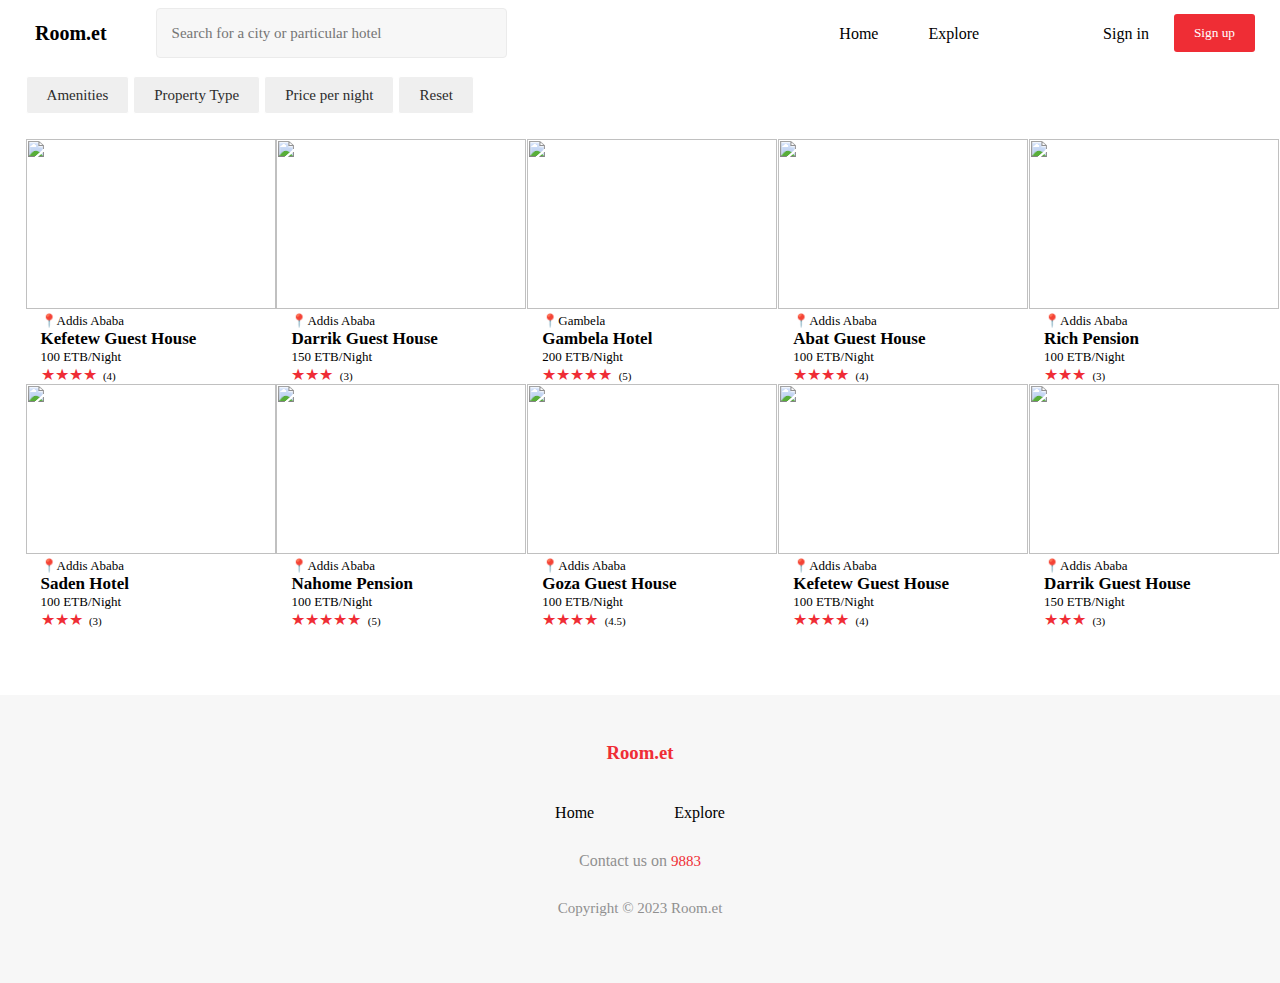
==== explore.html @ 15fc8237 "Latest Commit" ====
<!DOCTYPE html>
<html lang="en">
<head>
    <link rel="icon" href="/img/favicon.png" type="image/png" sizes="16x16">
    <meta charset="UTF-8">
    <meta http-equiv="X-UA-Compatible" content="IE=edge">
    <meta name="viewport" content="width=device-width, initial-scale=1.0">
    <title>Room.et</title>
    <link rel="stylesheet" href="css/main.css">
    <link rel="stylesheet" href="css/style.css">
</head>
<body>
    <header id="navbar">

    </header>

    <main id="explore">
        <div class="buttons">
                <button><a href="">Amenities</a></button>
                <button><a href="">Property Type</a></button>
                <button><a href="">Price per night</a></button>
                <button><a href="">Reset</a></button>
                <!-- <input type="checkbox" name="" id="">
                <label for="">Show Map</label> -->
        </div>
        <div class="grid row-2 col-5" id="explore-rooms">
            <!-- Rooms are printed here -->
  
        </div>
      </main>

    <footer class="flex flex-center flex-row">
        <h3>Room.et</h3>
        <ul class="flex">
            <li>Home</li>
            <li>Explore</li>
        </ul>
        <p>Contact us on <span>9883</span></p> 
        <p>Copyright &copy; 2023 Room.et</p>
    </footer>

    <script src="js/main.js"></script>
    <script>
        const exploreRooms = document.getElementById("explore-rooms");

// print 8 rooms with a button to print more

// print the rooms
rooms.forEach((room) => {
    exploreRooms.innerHTML += `
    <div class="room">
        <div class="room-img">
            <img src="${room.image}" width="250" height="170" class="img-fit">
        </div>
        <div class="room-data">
            <p>📍${room.location}</p>
            <p><b>${room.name}</b></p>
            <p>${room.price} ETB/Night</p>
                <div class="rating">
                    <span>${"★".repeat(room.rating)}</span>
                    <span>(${room.rating})</span>
                    </div>
        </div>
    </div>`

    // append the room to the rooms div
    // roomsDiv.appendChild(roomsDiv);
})

    </script>
    
</body>
</html>
---- css/main.css ----
:root {
    --color-blue: #063970;
    --color-black: #121212;
    --color-white: #FFFFFF;
    --color-red: #dc3545;
    --color-green: #28a745;
    --transition-100: 100ms ease-in-out; 
    --transition-200: 200ms ease-in-out; 
    --transition-300: 300ms ease-in-out; 
    --rotate-360: rotate(360deg);
}
* {
    margin: 0;
    padding: 0;
    box-sizing: border-box;
    font-family: Poppins;
}
a, a:link, a:visited, a:active {
    text-decoration: none;
    color: inherit;
}
/* h1, h2, h3, h4, h5, h6 {
    padding: 10px;
} */
/* Text Align  */
.center {
    text-align: center;
}
.right {
    text-align: right;
}
.left {
    text-align: left;
}
/* Display Flex */
.flex {
    display: flex;
    align-items: center;
}
.flex-start {
    justify-content: start;
}
.flex-center {
    justify-content: center;
}
.flex-end {
    justify-content: end;
}
.flex-space-even {
    justify-content: space-between;
}
.flex-row {
    flex-direction: column;
}
.flex-wrap {
    flex-wrap: wrap;
}
/* Display Grid  */
.grid {
    display: grid;
    word-wrap: break-word;
}
.grid-center {
    justify-content: center;
}
.col-2 {
    grid-template-columns: repeat(2,1fr);
}
.col-3 {
    grid-template-columns: repeat(3,1fr);
}
.col-4 {
    grid-template-columns: repeat(4,1fr);
}
.col-5 {
    grid-template-columns: repeat(5,1fr);
}
.row-2 {
    grid-template-rows: repeat(2, 1fr);
}
.row-3 {
    grid-template-rows: repeat(3, 1fr);
}
.row-4 {
    grid-template-rows: repeat(4, 1fr);
}
.col-span-2 {
    grid-column: span 2;
}
.col-span-3 {
    grid-column: span 3;
}
.col-span-4 {
    grid-column: span 4;
}
.col-span-5 {
    grid-column: span 5;
}
.row-span-2 {
    grid-row: span 2;
}
.row-span-3 {
    grid-row: span 3;
}
.row-span-4 {
    grid-row: span 4;
}
.row-span-5 {
    grid-row: span 5;
}
/* Button Styles */
.btn {
    border: 1px solid;
    /* border-color: inherit; */
    padding: 0.4rem 1.2rem;
    margin: 0.5rem;
    font-weight: 500;
}
.btn-s {
    font-size: 0.8rem;
    padding: 0.3rem 0.9rem;
}
.btn-l {
    font-size: 1.1rem;
    padding: 0.6rem 1.4rem;
}
.btn-block {
   width: 100%;
}
.btn:hover {
    border-color: inherit;
    background-color: inherit;
    color: inherit;
    transition: 300ms ease-in-out;
}
/* Border Style  */
.round {
    border-radius: 20px;
}
.rounder {
    border-radius: 100px;
}
/* Input Styles */
input {
    /* border-color: var(--color-blue);
    color: var(--color-black); */
    padding: 0.35rem 1.8rem;
    margin: 0.5rem;
    border-radius: 20px;
}
/* Select Styles  */
select, option {
    padding: 0.35rem 1rem;
    margin: 0.5rem;
    border-radius: 20px;
    /* width: 100%; */
    border: 1px solid;
    border-color: inherit;
}
select {
    appearance: none;
    -moz-appearance: none;
    -webkit-appearance: none;
}

/* Textarea Styles */
.input-select {
    border-radius: 10px;
}

/* Backgrounds */
.bg-black {
    background-color: var(--color-black);
    color: var(--color-white);
    border-color: var(--color-white);
}
.bg-blue {
    background-color: var(--color-blue);
    color: var(--color-white);
    border-color: var(--color-white);
}
.bg-white {
    background-color: var(--color-white);
    color: var(--color-black);
    border-color: var(--color-white);
}
.bg-red {
    background-color: var(--color-red);
    color: var(--color-white);
    border-color: var(--color-white);
}
.bg-green {
    background-color: var(--color-green);
    color: var(--color-white);
    border-color: var(--color-white);
}
/* Icons */
i {
    margin: 0rem 0.3rem;
}
/* Cards */
.card {
    display: flex;
    flex-direction: column;
    justify-content: center;
    margin: 1rem 1rem;
    border-color: inherit;
    padding: 1rem;
}
.card > .card-icon {
    margin-top: 0.3rem;
}
.card > .card-title {
    margin-top: 1rem;
}
.card > .card-data {
    margin-top: 0.1rem;
}
/* Border */
.border {
    border: 1px solid;
    border-color: inherit;
}

/* Images Styles */
.img-circle {
    border-radius: 50%;
}
.img-small {
    width: 100px;
    height: 100px;
}
.img-min {
    width: 250px;
    height:250px;
}
.img-fit {
    object-fit:cover;
}
/* Underline */
.underline {
    text-decoration: underline;
}
/* Table */
.table {
    margin-top: 2%;
    border-collapse: collapse;
    width: 100%;
}
.table td, .table th {
    border: 1px solid;
    padding: 0.5rem;
}
---- css/style.css ----
:root {
    --color-theme : rgb(239, 45, 53);
    font-family: Lato, sans-serif;
}
/* Header Section */
header  {
    width: 100%;
    transition: 300ms ease-in-out;
}
nav {
    display: flex;
    justify-content: space-between;
    align-items: center;
    padding: 0 25px;
}
nav > :nth-child(1) > h3 {
    font-size: 20px;
    font-weight: 600;
    margin: 0px 0px 0px 10px;;
}
nav > :nth-child(1) > input {
    font-size: 15px;
    font-weight: 500;
    padding-left: 15px;
    padding-right: 30px;
    border-radius: 4px;
    color: rgb(44, 44, 44);
    border: 1px solid rgb(235, 235, 235);
    background-color: rgb(247, 247, 247);
    height: 50px;
    overflow: hidden;
    text-overflow: ellipsis;
    margin-left: 10%;
    width: 400px;
}
nav > :nth-child(2) > ul > li {
    list-style: none;
    margin-top: 1%; 
}
nav > :nth-child(2) > :nth-child(2) {
    margin-left: 74px;
}
nav > :nth-child(2) > ul > li > a {
    margin-left: 50px;
}
nav > :nth-child(2) > ul > li > a:hover {
    text-decoration: underline;
    text-decoration-color: var(--color-theme);
    text-decoration-thickness: 2px;
    text-underline-offset: 2px;
    transition: 300ms ease-in-out;
}
nav > :nth-child(2) button {
    background-color: var(--color-theme);
    color: white;
    border: none;
    border-radius: 3px;
    line-height: 18px;
    padding: 10px 20px 10px 20px;
    margin-left: 25px;
}
/* Main Section */ 
#home {
    background-image: url("../img/10.jpg");
    width: 100%;
    height: 90vh;
    display: grid;
    place-content: center;
}
#home > input {
    border: 0px;
    font-size: 15px;
    font-weight: 400;
    border-radius: 0px;
    height: 60px;
    padding: 0px 30px 0px 40px;
    background: transparent;
    color: rgb(44, 44, 44);
}
/* Explore Des */
#explore-des {
    padding: 10px 0px 66px 0px;
    margin: 0% 0% 0% 2%;
}
#explore-des > :nth-child(1) {
    font-size: 25px;
    line-height: 30px;
    font-weight: 700;
    margin: 20px 0 20px 0;
}
.destination {
    border: 1px solid #a6a6a6;
    border-radius: 5px;
    display: grid;
    place-content: center;
    height: 310px;
    width: 250px;
    background-position: center;
    background-size: cover;
}
.destination > h2 {
    /* overlay text on div and center it*/
    color: white;
    /* blend mode background is black */
    mix-blend-mode:lighten;
}
.overlay {
    background-color: black;
    opacity: 0.4;
    height: 310px;
    width: 250px;
    position: absolute;
}
/* Explore Section */
#explore {
    padding: 10px 0px 66px 0px;
    margin: 0% 0% 0% 2%;
}
#explore-rooms {
    margin-top: 2%;
}
#explore > .buttons > button {
    height: 38px;
    font-size: 15px;
    border-radius: 3px;
    color: rgb(44, 44, 44);
    border: 1px solid white;
    padding: 0px 20px 0px 20px;
}
/* Sign In  */
#sign {
    display: grid;
    grid-template-columns: 43% 57%;
}
.sign {
    padding: 130px;
}
.sign > :nth-child(1) {
    font-size: 18px;
    margin-bottom: 40px;
    font-weight: 600;
    color: var(--color-theme);
}
.sign > :nth-child(2) {
    font-size: 30px;
    font-weight: 600;
    margin-bottom: 10px;
}
.sign > :nth-child(3) {
    font-size: 15px;
    font-weight: 400;
    margin-bottom: 40px;
}
.sign > :nth-child(4) {
    font-size: 15px;
    font-weight: 600;
    margin-bottom: 10px;
}
.sign > form > .phone {
    font-size: 14px;
    letter-spacing: 0.01rem;
    margin-left: 0px;
    border: 1px solid #909090;
    border-radius: 5px;
    line-height: 25px;
    height: 35px;
    width: 390px;
    height: 45px;
}
.sign > form > :nth-child(5) {
    margin-top: 30px;
}
.sign > form > button {
    margin-top: 10%;
    background-color: var(--color-theme);
    color: white;
    border: none;
    border-radius: 3px;
    line-height: 18px;
    padding: 10px 20px 10px 20px;
    width: 100%;
    height: 57px;
    font-size: 17px;
}
.sign > :nth-child(5) {
    margin-top: 10%;
}
.sign > :nth-child(6) {
    margin-top: 10%;
}
.sign > :nth-child(6) > a {
    color: var(--color-theme);
    text-decoration: none;
    font-size: 15px;
    font-weight: 600;
}

.sign-img {
    position: sticky;
    top: 0px;
    height: 100vh;
    background-image: url("../img/loginIntro.jpg");
    background-position: center;
    background-repeat: no-repeat;
    background-size: cover;
}
.sign-img > img {
    object-fit: cover;
}
/* Sign Up Section */

/* Best Deals Section  */
#best-deals {
    margin: 0% 5% 0% 5%;
}
#best-deals > :nth-child(1) {
    font-size: 25px;
    line-height: 30px;
    font-weight: 700;
    margin: 20px 0 20px 0;
}
#best-deals > :nth-child(2) > .room {
    border: 1px solid #e6e6e6;
    /* border-width: 0px 1px 1px; */
    border-radius: 6px;
    width: fit-content;
    margin-bottom: 30px;
    padding-bottom: 20px;
}
.room-data {
    padding-left: 15px;
}
.room-data > :nth-child(1), .room-data > :nth-child(3) {
    font-size: 13px;
}
.room-data > :nth-child(2) {
    font-size: 17px;
}
.room-data > :nth-child(4) > :nth-child(1) {
    color: var(--color-theme);
}
.room-data > :nth-child(4) > :nth-child(2) {
    font-size: 11px;
    margin-left: 1%;
}
/* Footer Sectopm */
footer {
    background-color: #f7f7f7;
    padding: 47px 0px 66px 0px;
}
footer > :nth-child(1) {
    color : var(--color-theme);
}
footer > :nth-child(2) {
    margin-top: 40px;   
}
footer > :nth-child(2) {
    list-style: none;
}
footer > :nth-child(2) > li {
    margin-left: 40px;
    margin-right: 40px;
}
footer > :nth-child(3) {
    color : #909090;
    margin-top: 30px;
}
footer > :nth-child(3) > span {
    color: var(--color-theme);
    font-size: 15px;
}
footer > :nth-child(4) {
    color : #909090;
    margin-top: 30px;
    font-size: 15px;
}
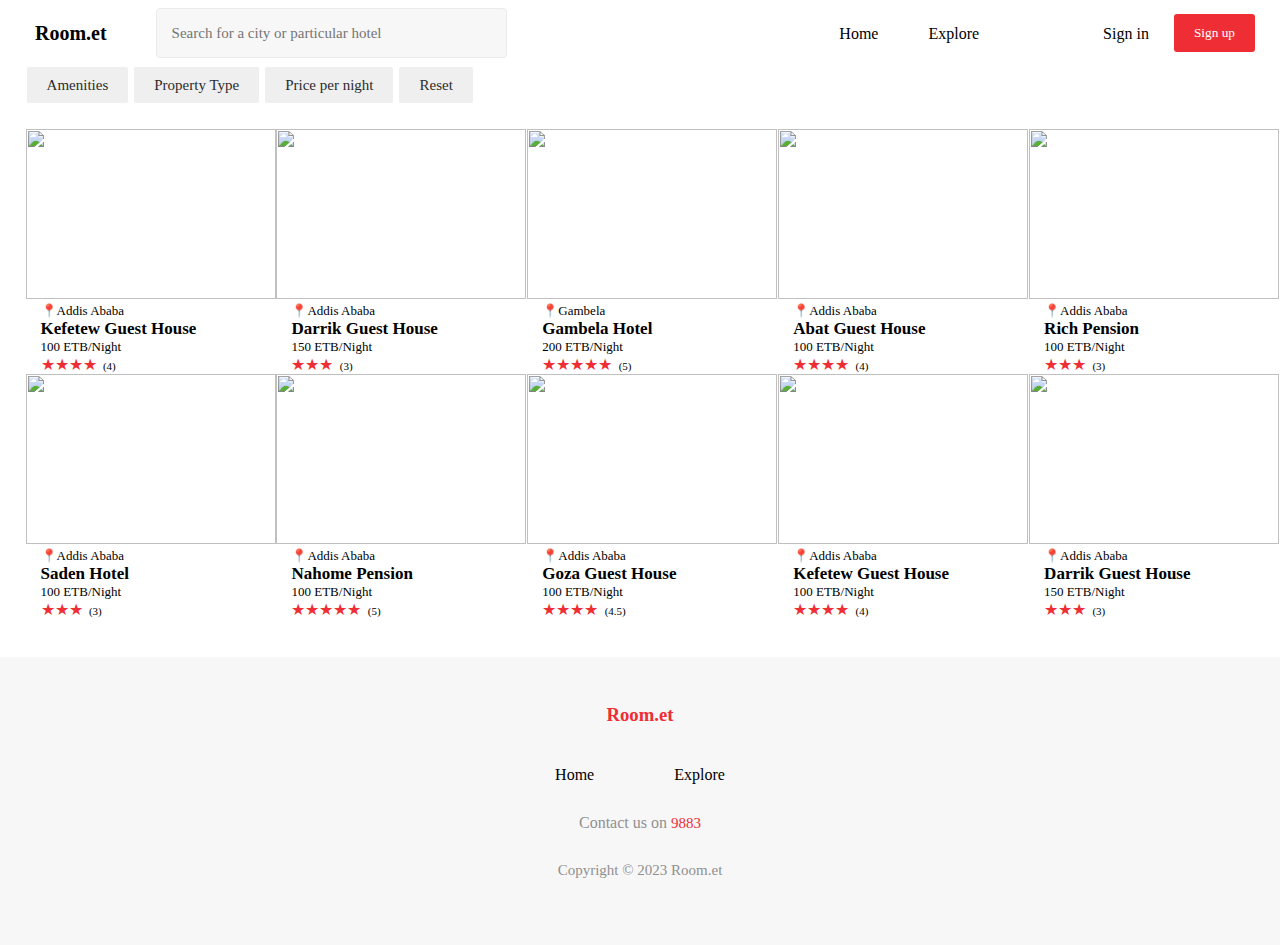
==== commit 50b65c36: "Final Commit" ====
--- a/explore.html
+++ b/explore.html
@@ -10,6 +10,7 @@
     <link rel="stylesheet" href="css/style.css">
 </head>
 <body>
+    
     <header id="navbar">
 
     </header>
--- a/css/style.css
+++ b/css/style.css
@@ -67,15 +67,50 @@
     display: grid;
     place-content: center;
 }
-#home > input {
+.searchbox {
+    border-radius: 6px;
+    /* background: transparent; */
+    background-color: rgba(255, 255, 255, 0.82);;
+    margin: 15rem 40rem 0px 0rem;
+    width: 100%;
+}
+.searchbox > :nth-child(1) {
+    margin-top: 2rem;
+    padding-left: 1rem;
+}
+.searchbox > :nth-child(2) {
+    padding-left: 1rem;
+}
+.searchbox > :nth-child(3) {
+    margin-top: 2rem;
+    /* padding 1rem on left and right */
+    padding: 0rem 1rem 0rem 1rem;
+}
+#home .searchbox > div > input {
     border: 0px;
     font-size: 15px;
     font-weight: 400;
     border-radius: 0px;
     height: 60px;
-    padding: 0px 30px 0px 40px;
-    background: transparent;
+    /* padding: 0px 30px 0px 40px; */
+    width: 100%;
+    background: #f7f7f7;
     color: rgb(44, 44, 44);
+}
+#home .searchbox > div > input::placeholder {
+    color: rgb(44, 44, 44);
+}
+#home .searchbox > div  > input:focus {
+    outline: none;
+}
+#home .searchbox > div > button {
+    background-color: var(--color-theme);
+    color: white;
+    border: none;
+    border-radius: 3px;
+    line-height: 18px;
+    padding: 10px 20px 10px 20px;
+    margin-left: 25px;
 }
 /* Explore Des */
 #explore-des {
@@ -97,24 +132,18 @@
     width: 250px;
     background-position: center;
     background-size: cover;
+    background-color: #484747;
+    background-blend-mode: overlay;
 }
 .destination > h2 {
-    /* overlay text on div and center it*/
     color: white;
-    /* blend mode background is black */
     mix-blend-mode:lighten;
 }
-.overlay {
-    background-color: black;
-    opacity: 0.4;
-    height: 310px;
-    width: 250px;
-    position: absolute;
-}
+
 /* Explore Section */
 #explore {
-    padding: 10px 0px 66px 0px;
-    margin: 0% 0% 0% 2%;
+    padding: 0x 0px 66px 0px;
+    margin: 0% 0% 3% 2%;
 }
 #explore-rooms {
     margin-top: 2%;
